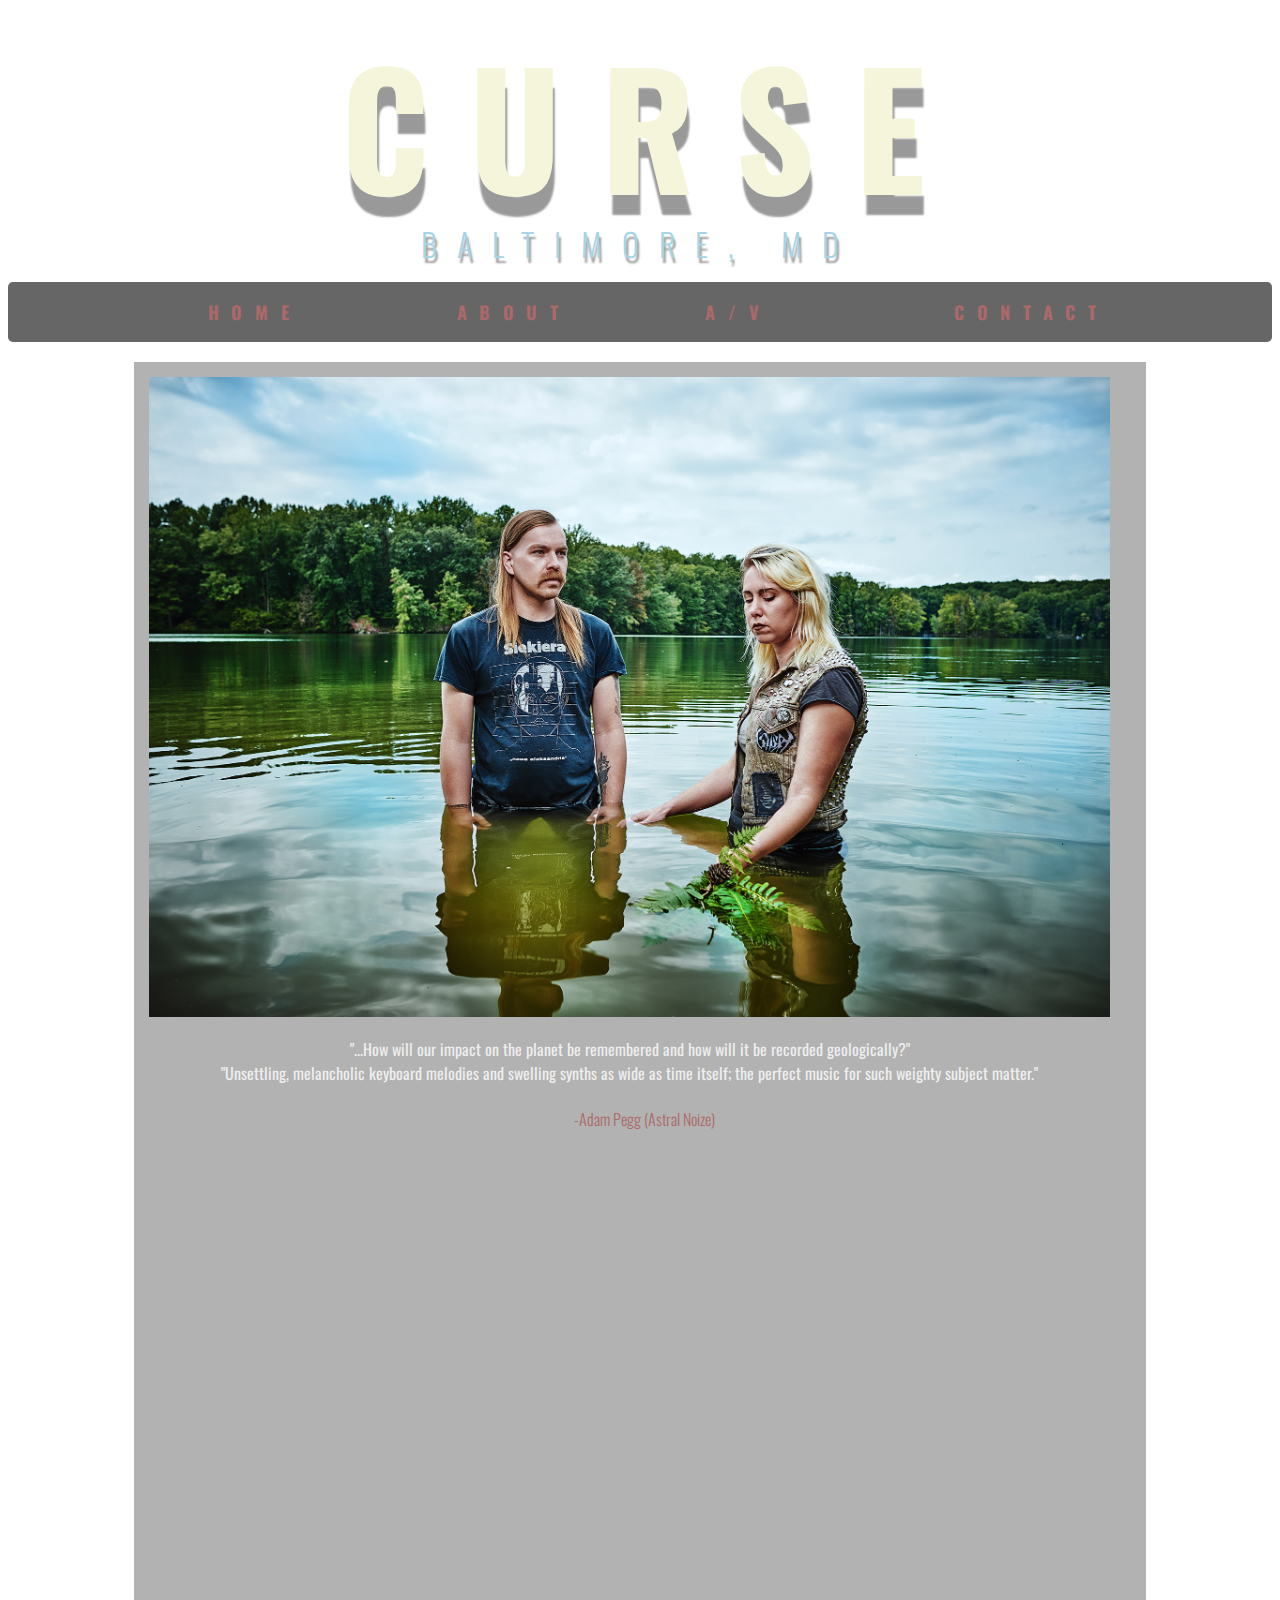
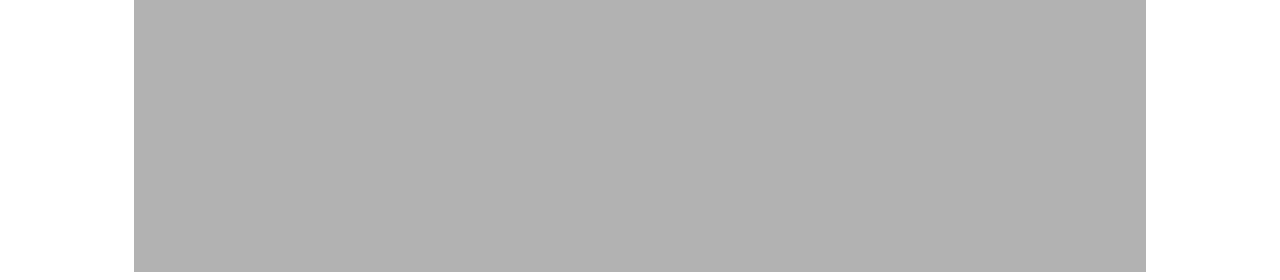
==== index.html @ 4ea1ad56 "initial commit" ====
<!DOCTYPE html>
<html lang="en">
    <head>
        <meta charset="UTF-8">
        <meta name="viewport" content="width=device-width, initial-scale=1.0">
        <title>Home</title>
        <!-- FONTS -->
        <link rel="preconnect" href="https://fonts.gstatic.com">
        <link href="https://fonts.googleapis.com/css2?family=Open+Sans&display=swap" rel="stylesheet">
        <link rel="preconnect" href="https://fonts.gstatic.com">
        <link href="https://fonts.googleapis.com/css2?family=Oswald&display=swap" rel="stylesheet">
        <!-- ICONS -->
        <link rel="stylesheet" href="https://use.fontawesome.com/releases/v5.2.0/css/all.css">
        <!-- STYLES -->
        <link rel="stylesheet" href="styles/common.css">
    </head>
    <!-- BODY -->
    <body>
    <!-- header -->
        <div id="header">
            <div id="header-top">
                <h1>CURSE</h1>
                <div id="header-bottom">
                    <h2>BALTIMORE, MD</h2>
                </div>
            </div>
        </div>
        <!-- NAVBAR -->
        <div>
            <div class="links-wrapper">
                <div class="nav-link">
                    <a href="index.html">HOME</a>
                </div>
                <div class="nav-link">
                    <a href="about.html">ABOUT</a>
                </div>
                <div class="nav-link">
                    <a href="a-v.html">A/V</a>
                </div>
                <div class="nav-link">
                    <a href="contact.html">CONTACT</a>
                </div>
            </div>
        </div>
        <!-- content -->
        <div class="content-wrapper">
            <div class="content">
                <img src="img/webpromo1.jpg" alt="photo">
                <p>"...How will our impact on the planet be remembered and how will it be recorded geologically?"<br>"Unsettling, melancholic keyboard melodies and swelling synths as wide as time itself; the perfect music for such weighty subject matter."</p>
                <h4>-Adam Pegg (Astral Noize)</h4>
                <iframe id="yt1" src="https://www.youtube.com/embed/-mm-LsVvkEg" frameborder="0" allow="accelerometer; autoplay; clipboard-write; encrypted-media; gyroscope; picture-in-picture" allowfullscreen></iframe>
            </div>
        </div>
        <footer>
            
        </footer>
    </body>
</html>
---- styles/common.css ----
* {
    font-family: 'Oswald', sans-serif;
     
}
body {
    background-image: url("https://images.unsplash.com/photo-1608754483047-aab5bbff4a30?ixid=MXwxMjA3fDB8MHxwaG90by1wYWdlfHx8fGVufDB8fHw%3D&ixlib=rb-1.2.1&auto=format&fit=crop&w=1868&q=80");
    background-repeat: no-repeat;
    background-position: center;
    background-size: 100%;
    background-attachment: fixed;
}
/* header styles */
#header {
    display: block;
}
#header-top h1 {
    font-family: 'Oswald', sans-serif;
    text-transform: uppercase;
    text-align: center;
    font-weight: 900;
    font-size: 9.8em;
    color: beige;
    margin: 5px 0px 5px 25px;
    letter-spacing: 40px;
    justify-content: center;
    align-items: center;
    text-shadow: 2px 20px 2px rgba(0, 0, 0, .4);
}
#header-bottom h2 {
    font-family: 'Oswald', sans-serif;
    text-transform: uppercase;
    text-align: center;
    font-weight: 300;
    font-size: 2em;
    color: beige;
    width: 100%;
    margin-top: -25px;
    margin-bottom: 15px;
    letter-spacing: 20px;
    justify-content: center;
    align-items: center;
    color: #a5d5e6;
    text-shadow: 2px 5px 2px rgba(0, 0, 0, .4);
}
/* links styles */
.links-wrapper {
    size: 100% auto;
    height: 60px;
    padding: 0px;
    border: 0px;
    background-color: rgba(0, 0, 0, .6);
    display: flex;
    align-items: center;
    justify-content: space-evenly;
    border-radius: 5px;
    -moz-border-radius: 5px;
}
.links-wrapper > .nav-link { 
    margin-left: -70px;
    width: 50px;
    text-align: center;
}
.links-wrapper > .nav-link a {
    margin: 1px;
    font-family: 'Oswald', sans-serif;
    text-decoration: none;
    text-transform: uppercase;
    text-align: center;
    font-weight: 900;
    font-size: large;
    letter-spacing: .7em;
    color:rgb(172, 105, 105);
    transition: 1s;
}
.links-wrapper > .nav-link a:hover {
    text-decoration: none;
    color:beige;
    letter-spacing: 1em;
}
/* content */
.content-wrapper {
    display: flex;
    justify-content: center;
    align-items: center;
    align-self: center;
    border-radius: 5px !important;
    -moz-border-radius: 5px !important;
}
.content-wrapper > .content {
    height: 90%;
    width: 80%;
    background-color: rgba(0, 0, 0, .3);
    margin-top: 20px;
    padding: 0px;
}
.content-wrapper > .content img {
    margin-left: 15px;
    margin-top: 15px;
    width: 95%;
    text-align: center;
    align-items: center;
    justify-content: center;
    border: none;
    
}
.content-wrapper > .content p {
    margin: 15px;
    width: 95%;
    text-align: center;
    text-justify: space-around;
    align-items: center;
    color: rgba(255, 255, 255, .8);  
}
.content-wrapper > .content h4 {
    padding: 0px;
    padding: 0px 30px 0px 30px;
    width: 95%;
    text-align: center;
    align-items: center;
    color: rgb(172, 105, 105); 
    font-weight: 300; 
}
#yt1 {
    margin-left: 17px;
    margin-bottom: 15px;
    width: 95%;
    height: 700px;
    align-items: center;
    align-self: center auto;
}
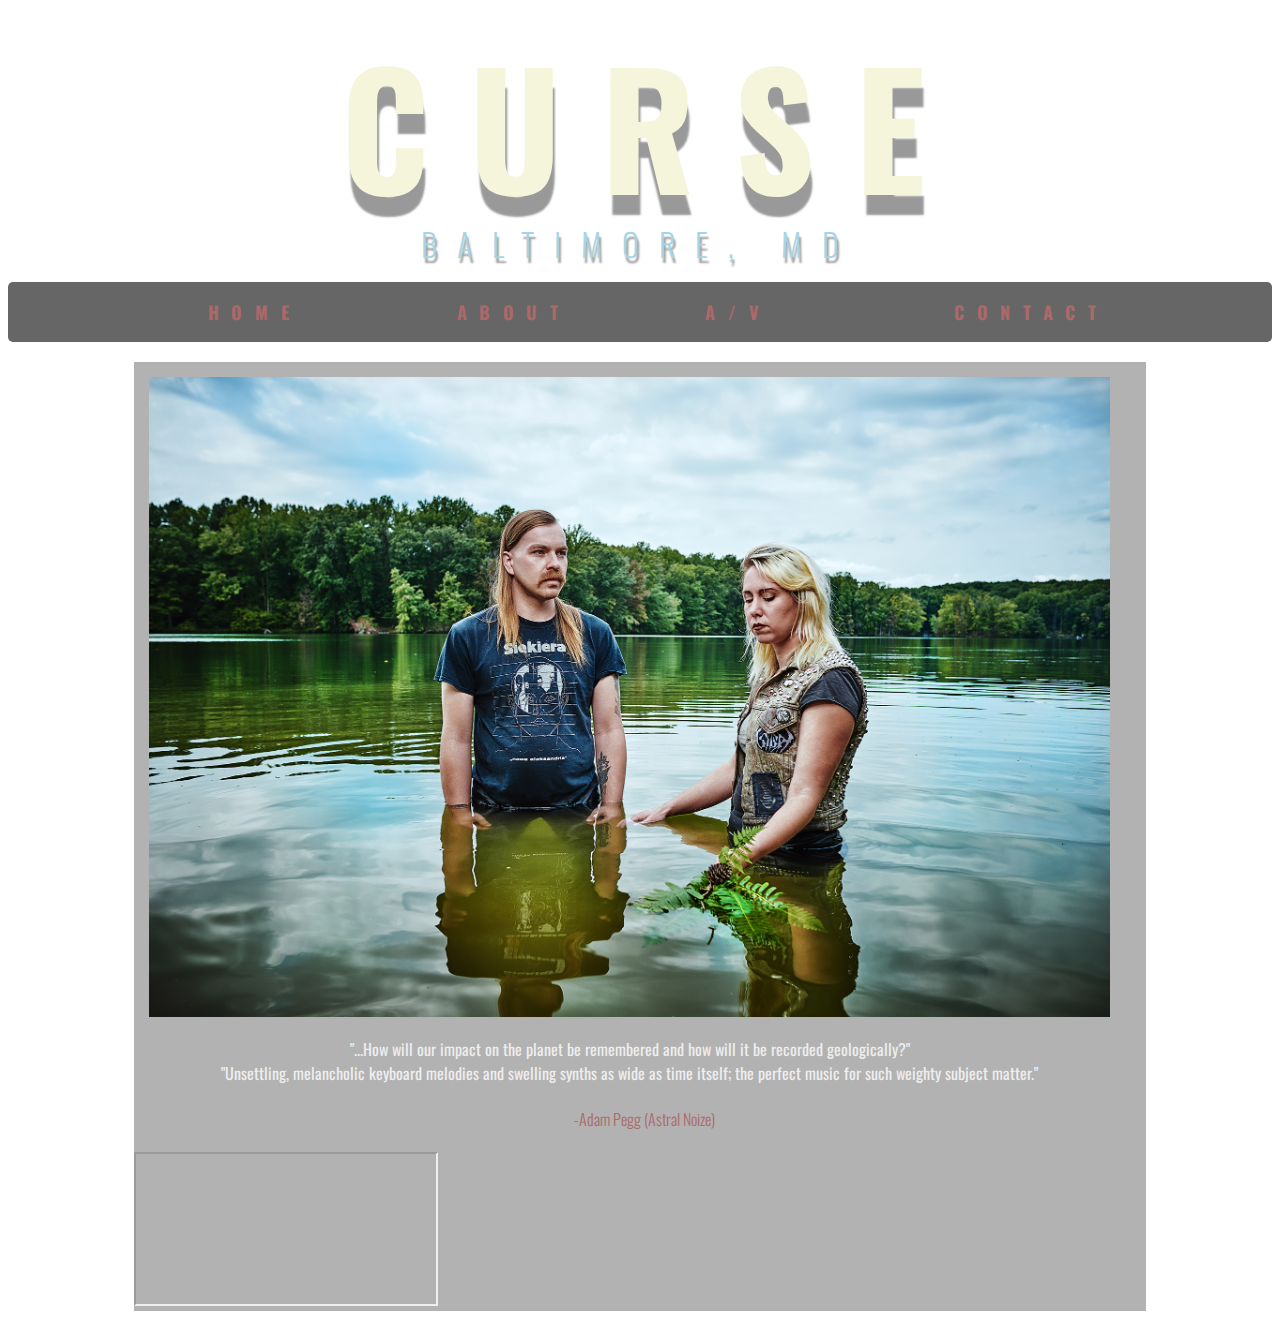
==== commit dbf7ce58: "utilize nav tag, remove frameborder for w3c validation" ====
--- a/index.html
+++ b/index.html
@@ -26,7 +26,7 @@
             </div>
         </div>
         <!-- NAVBAR -->
-        <div>
+        <nav>
             <div class="links-wrapper">
                 <div class="nav-link">
                     <a href="index.html">HOME</a>
@@ -41,14 +41,16 @@
                     <a href="contact.html">CONTACT</a>
                 </div>
             </div>
-        </div>
+        </nav>
         <!-- content -->
         <div class="content-wrapper">
             <div class="content">
                 <img src="img/webpromo1.jpg" alt="photo">
                 <p>"...How will our impact on the planet be remembered and how will it be recorded geologically?"<br>"Unsettling, melancholic keyboard melodies and swelling synths as wide as time itself; the perfect music for such weighty subject matter."</p>
                 <h4>-Adam Pegg (Astral Noize)</h4>
-                <iframe id="yt1" src="https://www.youtube.com/embed/-mm-LsVvkEg" frameborder="0" allow="accelerometer; autoplay; clipboard-write; encrypted-media; gyroscope; picture-in-picture" allowfullscreen></iframe>
+                <div class="video-container">
+                	<iframe src="https://www.youtube.com/embed/-mm-LsVvkEg" allow="accelerometer; autoplay; clipboard-write; encrypted-media; gyroscope; picture-in-picture" allowfullscreen></iframe>
+                </div>
             </div>
         </div>
         <footer>
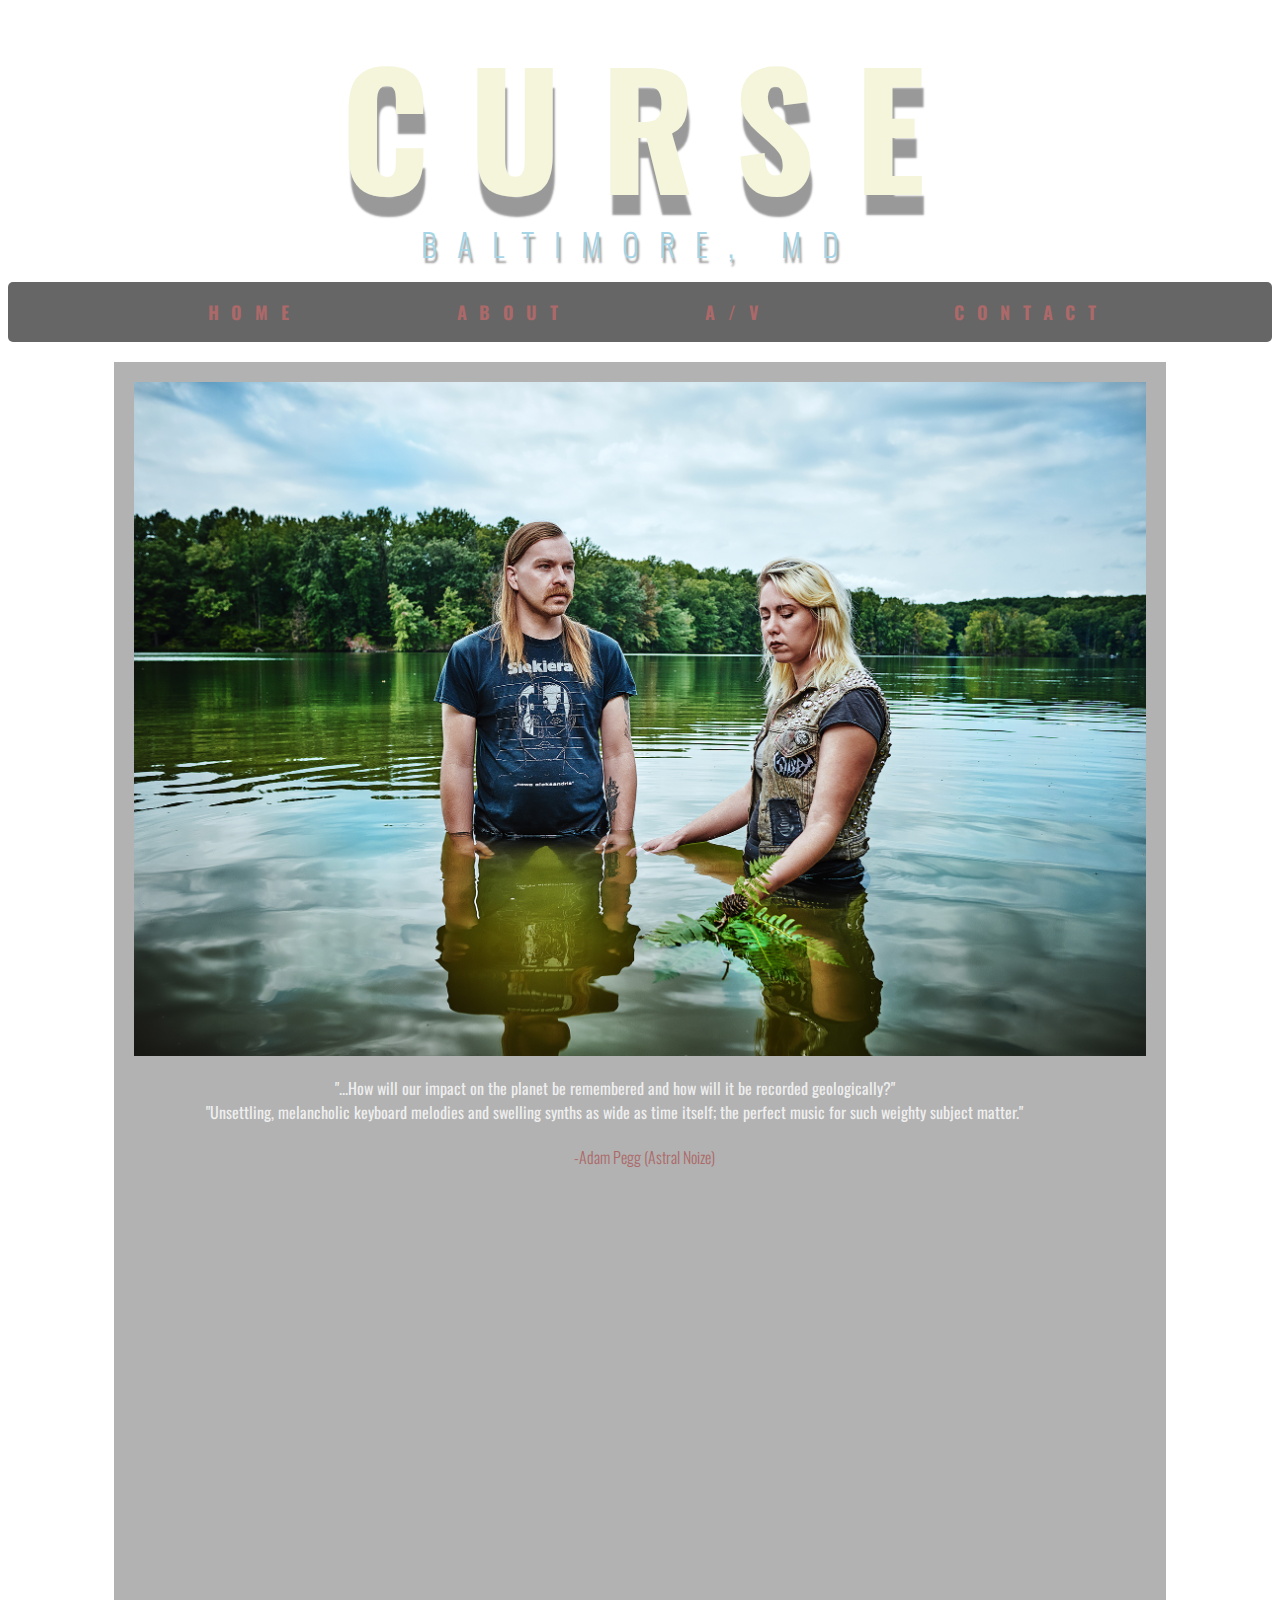
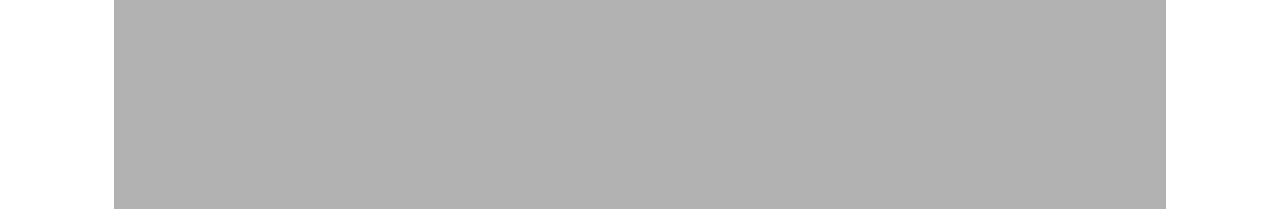
==== commit 84e2ef14: "add frameborder back in" ====
--- a/index.html
+++ b/index.html
@@ -49,7 +49,7 @@
                 <p>"...How will our impact on the planet be remembered and how will it be recorded geologically?"<br>"Unsettling, melancholic keyboard melodies and swelling synths as wide as time itself; the perfect music for such weighty subject matter."</p>
                 <h4>-Adam Pegg (Astral Noize)</h4>
                 <div class="video-container">
-                	<iframe src="https://www.youtube.com/embed/-mm-LsVvkEg" allow="accelerometer; autoplay; clipboard-write; encrypted-media; gyroscope; picture-in-picture" allowfullscreen></iframe>
+                	<iframe src="https://www.youtube.com/embed/-mm-LsVvkEg" frameborder="0" allow="accelerometer; autoplay; clipboard-write; encrypted-media; gyroscope; picture-in-picture" allowfullscreen></iframe>
                 </div>
             </div>
         </div>
--- a/styles/common.css
+++ b/styles/common.css
@@ -9,39 +9,41 @@
     background-size: 100%;
     background-attachment: fixed;
 }
+
 /* header styles */
 #header {
     display: block;
 }
-#header-top h1 {
-    font-family: 'Oswald', sans-serif;
-    text-transform: uppercase;
-    text-align: center;
-    font-weight: 900;
-    font-size: 9.8em;
-    color: beige;
-    margin: 5px 0px 5px 25px;
-    letter-spacing: 40px;
-    justify-content: center;
-    align-items: center;
-    text-shadow: 2px 20px 2px rgba(0, 0, 0, .4);
-}
-#header-bottom h2 {
-    font-family: 'Oswald', sans-serif;
-    text-transform: uppercase;
-    text-align: center;
-    font-weight: 300;
-    font-size: 2em;
-    color: beige;
-    width: 100%;
-    margin-top: -25px;
-    margin-bottom: 15px;
-    letter-spacing: 20px;
-    justify-content: center;
-    align-items: center;
-    color: #a5d5e6;
-    text-shadow: 2px 5px 2px rgba(0, 0, 0, .4);
-}
+	#header-top h1 {
+	    font-family: 'Oswald', sans-serif;
+	    text-transform: uppercase;
+	    text-align: center;
+	    font-weight: 900;
+	    font-size: 9.8em;
+	    color: beige;
+	    margin: 5px 0px 5px 25px;
+	    letter-spacing: 40px;
+	    justify-content: center;
+	    align-items: center;
+	    text-shadow: 2px 20px 2px rgba(0, 0, 0, .4);
+	}
+	#header-bottom h2 {
+	    font-family: 'Oswald', sans-serif;
+	    text-transform: uppercase;
+	    text-align: center;
+	    font-weight: 300;
+	    font-size: 2em;
+	    color: beige;
+	    width: 100%;
+	    margin-top: -25px;
+	    margin-bottom: 15px;
+	    letter-spacing: 20px;
+	    justify-content: center;
+	    align-items: center;
+	    color: #a5d5e6;
+	    text-shadow: 2px 5px 2px rgba(0, 0, 0, .4);
+	}
+	
 /* links styles */
 .links-wrapper {
     size: 100% auto;
@@ -55,28 +57,29 @@
     border-radius: 5px;
     -moz-border-radius: 5px;
 }
-.links-wrapper > .nav-link { 
-    margin-left: -70px;
-    width: 50px;
-    text-align: center;
-}
-.links-wrapper > .nav-link a {
-    margin: 1px;
-    font-family: 'Oswald', sans-serif;
-    text-decoration: none;
-    text-transform: uppercase;
-    text-align: center;
-    font-weight: 900;
-    font-size: large;
-    letter-spacing: .7em;
-    color:rgb(172, 105, 105);
-    transition: 1s;
-}
-.links-wrapper > .nav-link a:hover {
-    text-decoration: none;
-    color:beige;
-    letter-spacing: 1em;
-}
+	.links-wrapper > .nav-link { 
+	    margin-left: -70px;
+	    width: 50px;
+	    text-align: center;
+	}
+		.links-wrapper > .nav-link a {
+		    margin: 1px;
+		    font-family: 'Oswald', sans-serif;
+		    text-decoration: none;
+		    text-transform: uppercase;
+		    text-align: center;
+		    font-weight: 900;
+		    font-size: large;
+		    letter-spacing: .7em;
+		    color:rgb(172, 105, 105);
+		    transition: 1s;
+		}
+		.links-wrapper > .nav-link a:hover {
+		    text-decoration: none;
+		    color:beige;
+		    letter-spacing: 1em;
+		}
+		
 /* content */
 .content-wrapper {
     display: flex;
@@ -86,45 +89,59 @@
     border-radius: 5px !important;
     -moz-border-radius: 5px !important;
 }
-.content-wrapper > .content {
-    height: 90%;
-    width: 80%;
-    background-color: rgba(0, 0, 0, .3);
-    margin-top: 20px;
-    padding: 0px;
-}
-.content-wrapper > .content img {
-    margin-left: 15px;
-    margin-top: 15px;
-    width: 95%;
-    text-align: center;
-    align-items: center;
-    justify-content: center;
-    border: none;
-    
-}
-.content-wrapper > .content p {
-    margin: 15px;
-    width: 95%;
-    text-align: center;
-    text-justify: space-around;
-    align-items: center;
-    color: rgba(255, 255, 255, .8);  
-}
-.content-wrapper > .content h4 {
-    padding: 0px;
-    padding: 0px 30px 0px 30px;
-    width: 95%;
-    text-align: center;
-    align-items: center;
-    color: rgb(172, 105, 105); 
-    font-weight: 300; 
-}
-#yt1 {
-    margin-left: 17px;
-    margin-bottom: 15px;
-    width: 95%;
-    height: 700px;
-    align-items: center;
-    align-self: center auto;
-}+	.content-wrapper > .content {
+	    height: 90%;
+	    width: 80%;
+	    background-color: rgba(0, 0, 0, .3);
+	    margin-top: 20px;
+	    padding: 20px;
+	}
+		.content-wrapper > .content img {
+		    width: 100%;
+		    text-align: center;
+		    align-items: center;
+		    justify-content: center;
+		    border: none;
+		    
+		}
+		.content-wrapper > .content p {
+		    margin: 15px 0;
+		    width: 95%;
+		    text-align: center;
+		    text-justify: space-around;
+		    align-items: center;
+		    color: rgba(255, 255, 255, .8);  
+		}
+		.content-wrapper > .content h4 {
+		    padding: 0px 30px 0px 30px;
+		    width: 95%;
+		    text-align: center;
+		    align-items: center;
+		    color: rgb(172, 105, 105); 
+		    font-weight: 300; 
+		}
+		#yt1 {
+		    margin-left: 17px;
+		    margin-bottom: 15px;
+		    width: 95%;
+		    height: 700px;
+		    align-items: center;
+		    align-self: center auto;
+		}
+		.video-container {
+			position: relative;
+			padding-bottom: 56.25%;
+			padding-top: 30px;
+			height: 0;
+			overflow: hidden;
+		}
+		
+		.video-container iframe,  
+		.video-container object,  
+		.video-container embed {
+			position: absolute;
+			top: 0;
+			left: 0;
+			width: 100%;
+			height: 100%;
+		}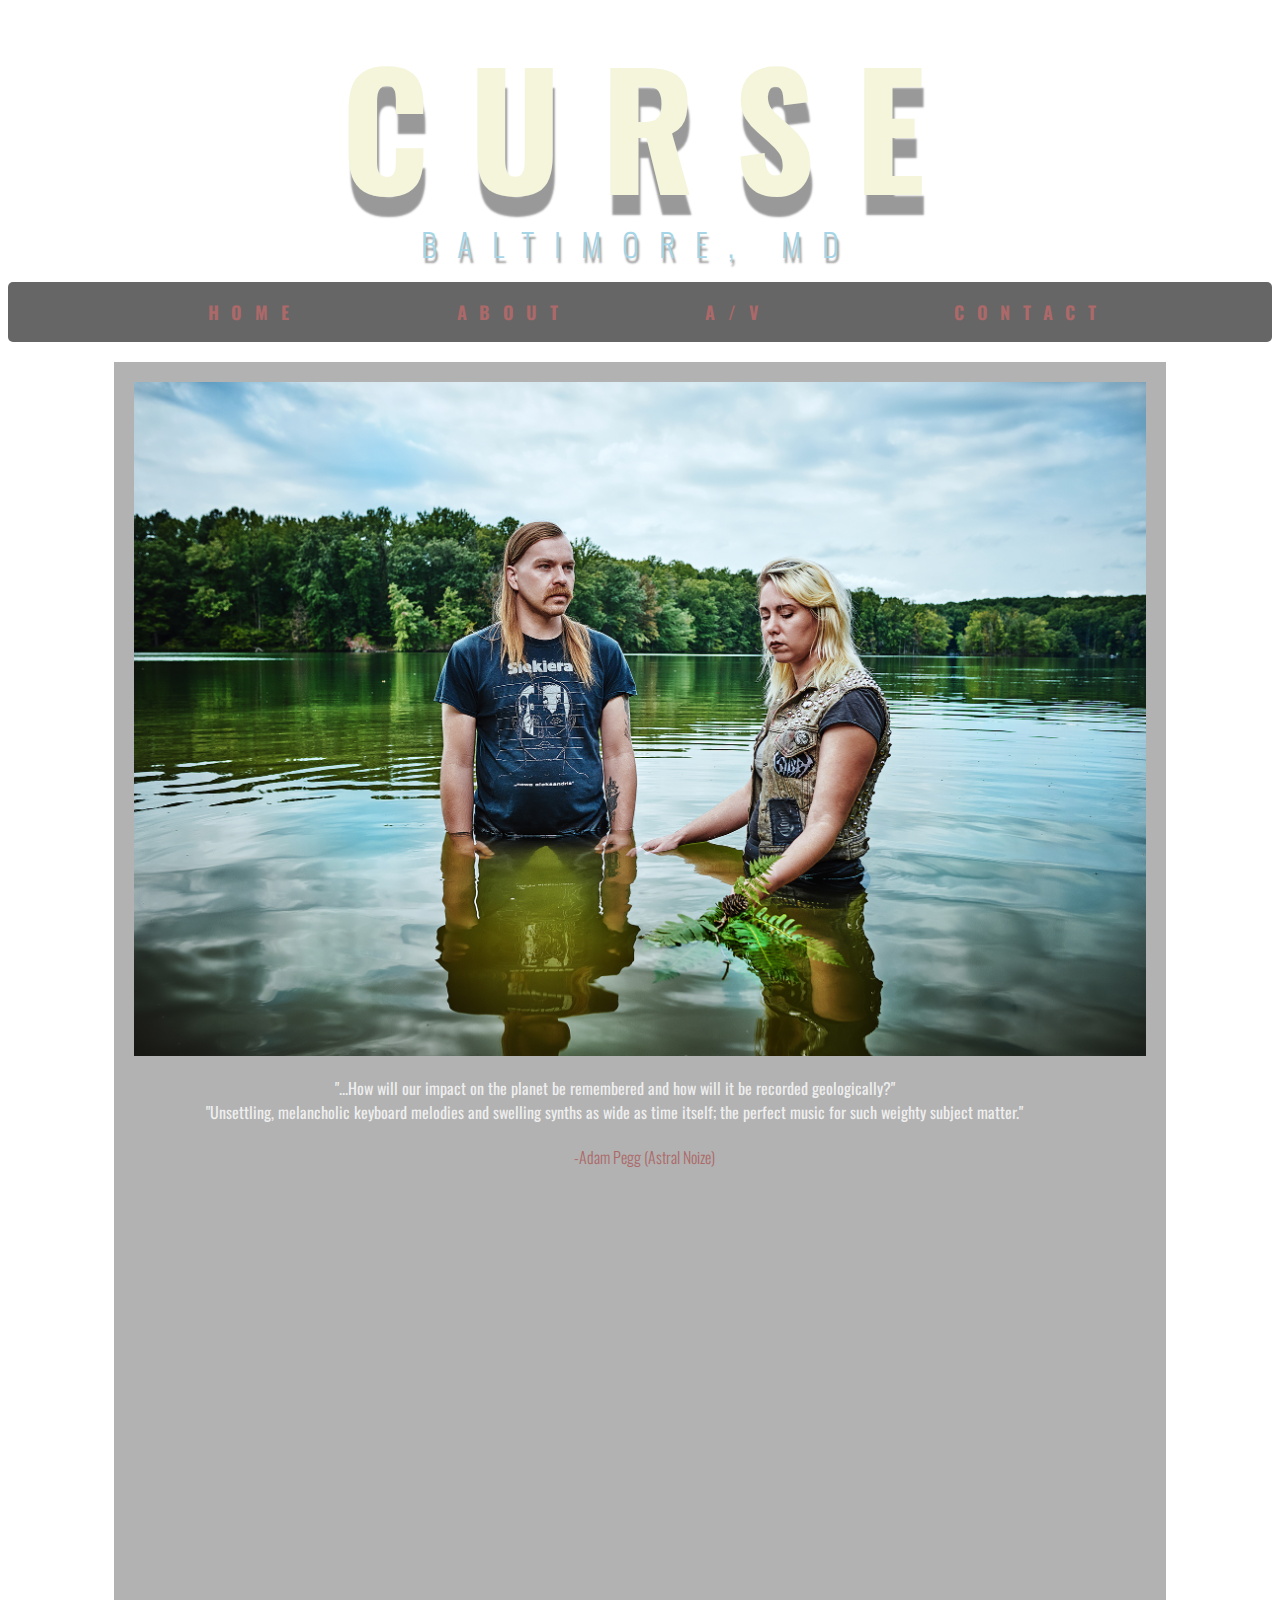
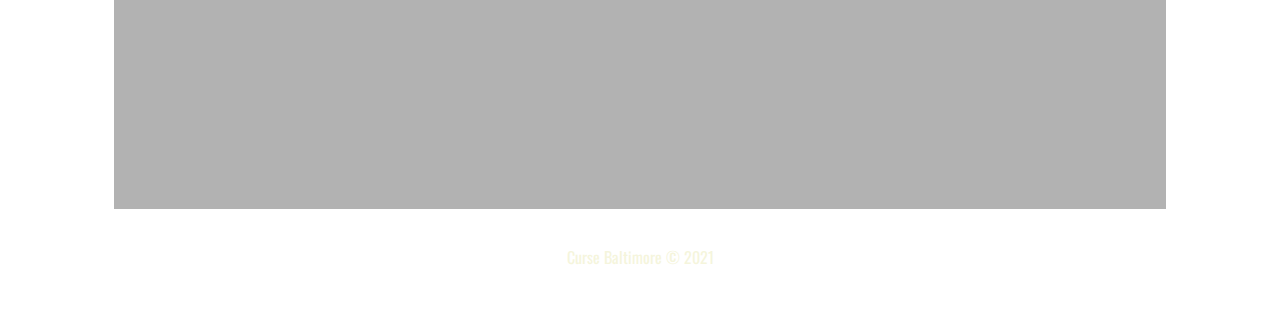
==== commit f51cd650: "some edits" ====
--- a/index.html
+++ b/index.html
@@ -17,14 +17,14 @@
     <!-- BODY -->
     <body>
     <!-- header -->
-        <div id="header">
+        <header>
             <div id="header-top">
                 <h1>CURSE</h1>
                 <div id="header-bottom">
                     <h2>BALTIMORE, MD</h2>
                 </div>
             </div>
-        </div>
+        </header>
         <!-- NAVBAR -->
         <nav>
             <div class="links-wrapper">
@@ -49,12 +49,14 @@
                 <p>"...How will our impact on the planet be remembered and how will it be recorded geologically?"<br>"Unsettling, melancholic keyboard melodies and swelling synths as wide as time itself; the perfect music for such weighty subject matter."</p>
                 <h4>-Adam Pegg (Astral Noize)</h4>
                 <div class="video-container">
-                	<iframe src="https://www.youtube.com/embed/-mm-LsVvkEg" frameborder="0" allow="accelerometer; autoplay; clipboard-write; encrypted-media; gyroscope; picture-in-picture" allowfullscreen></iframe>
+                	<iframe src="https://www.youtube.com/embed/-mm-LsVvkEg" allow="accelerometer; autoplay; clipboard-write; encrypted-media; gyroscope; picture-in-picture" allowfullscreen></iframe>
                 </div>
             </div>
         </div>
         <footer>
-            
+            <p>
+                Curse Baltimore &copy; 2021
+            </p>
         </footer>
     </body>
 </html>--- a/styles/common.css
+++ b/styles/common.css
@@ -3,7 +3,7 @@
      
 }
 body {
-    background-image: url("https://images.unsplash.com/photo-1608754483047-aab5bbff4a30?ixid=MXwxMjA3fDB8MHxwaG90by1wYWdlfHx8fGVufDB8fHw%3D&ixlib=rb-1.2.1&auto=format&fit=crop&w=1868&q=80");
+    background-image: url("../img/night-sky-bg.jpg");
     background-repeat: no-repeat;
     background-position: center;
     background-size: 100%;
@@ -11,7 +11,7 @@
 }
 
 /* header styles */
-#header {
+header {
     display: block;
 }
 	#header-top h1 {
@@ -144,4 +144,14 @@
 			left: 0;
 			width: 100%;
 			height: 100%;
+			border:0;
+		}
+
+	footer {
+		position: relative;
+		padding: 20px;
+	}
+		footer p {
+			text-align: center;
+			color: beige;
 		}